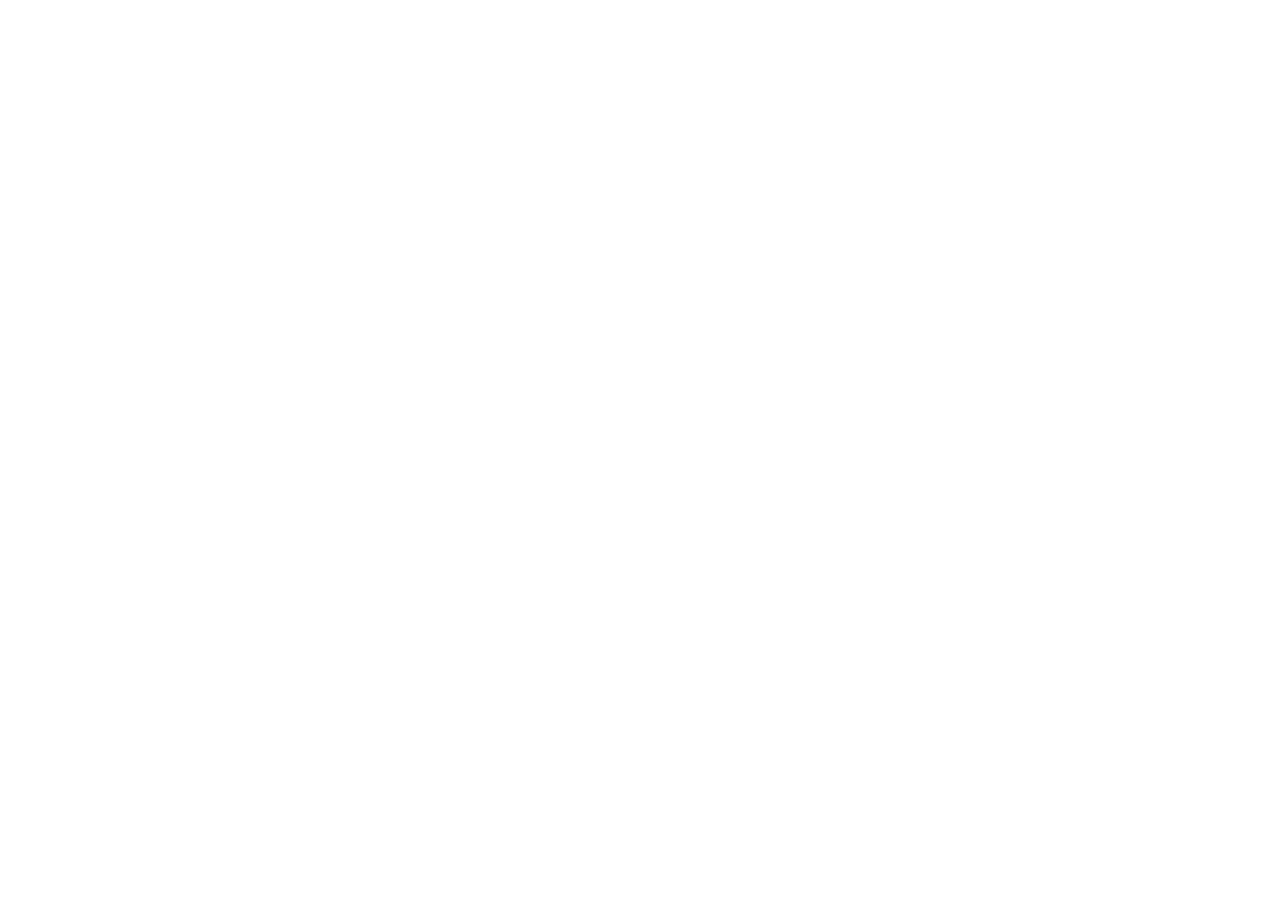
==== index.html @ 917f1f33 "Added Index, Styles, and Map" ====
<!DOCTYPE html>
<html lang="en">
<head>
    <meta charset="UTF-8">
    <meta name="viewport" content="width=device-width, initial-scale=1.0">
    <title>Fullmetal Alchemist Brotherhood Map</title>
</head>
<body>
    
</body>
</html>
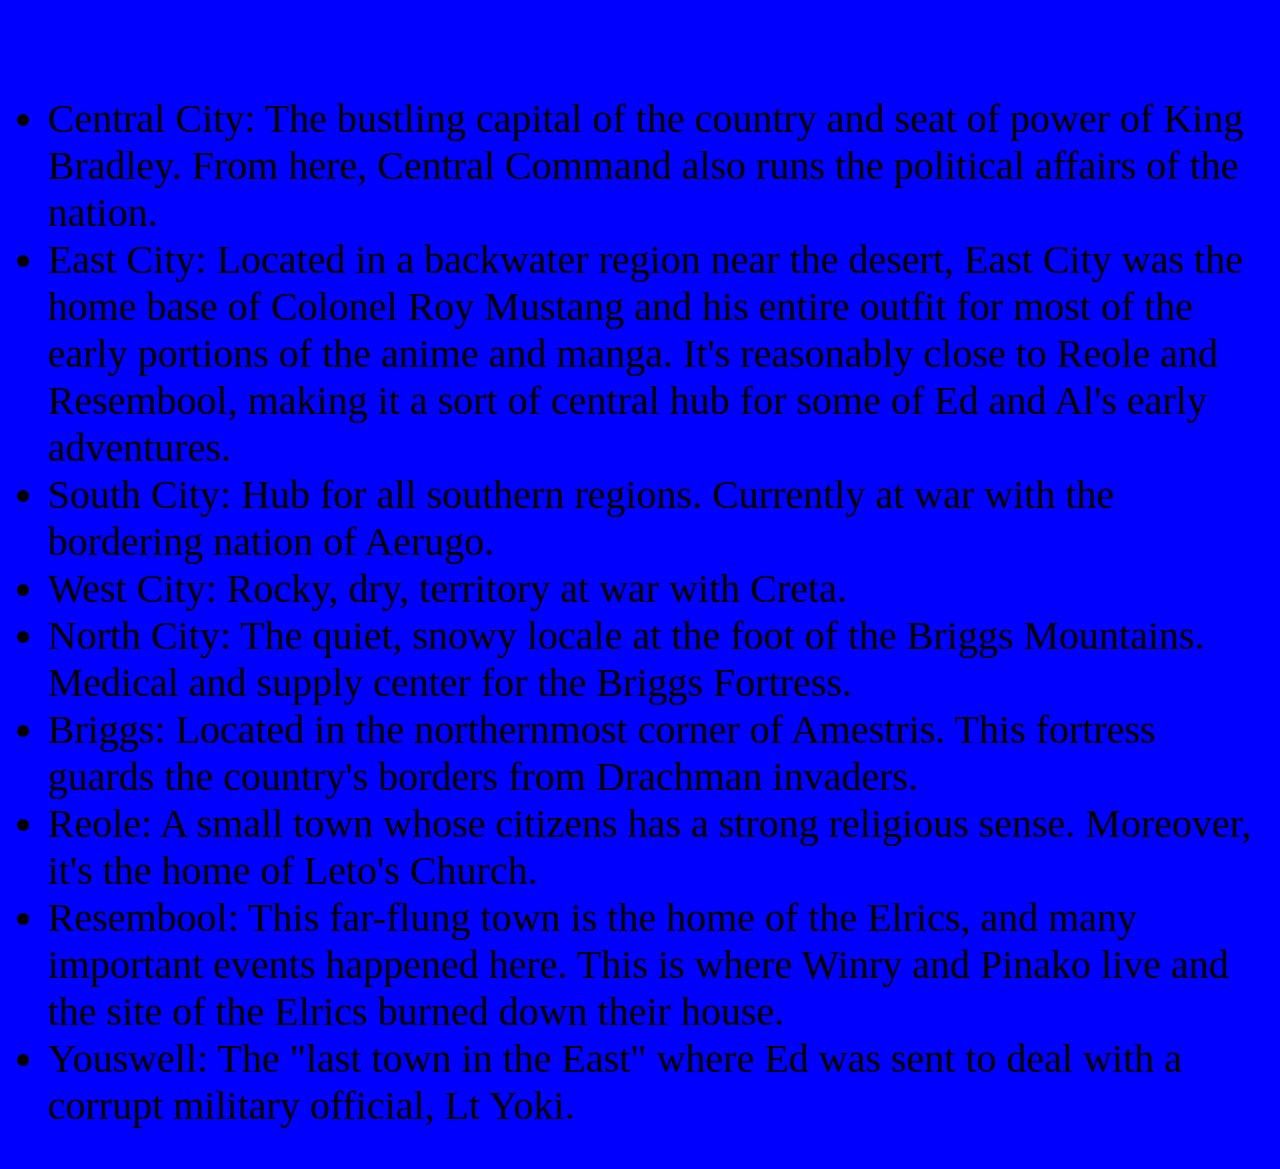
==== commit e22be5b9: "Changed Font Size" ====
--- a/index.html
+++ b/index.html
@@ -6,6 +6,26 @@
     <title>Fullmetal Alchemist Brotherhood Map</title>
 </head>
 <body>
-    
+    <link rel="stylesheet" href="styles.css">
+    <img src="MAP.png" alt="">
+    <ul>
+<li>Central City: The bustling capital of the country and seat of power of King Bradley. From here, Central Command also runs the political affairs of the nation.</li>
+
+<li>East City: Located in a backwater region near the desert, East City was the home base of Colonel Roy Mustang and his entire outfit for most of the early portions of the anime and manga. It's reasonably close to Reole and Resembool, making it a sort of central hub for some of Ed and Al's early adventures.</li>
+
+<li>South City: Hub for all southern regions. Currently at war with the bordering nation of Aerugo.</li>
+
+<li>West City: Rocky, dry, territory at war with Creta.</li>
+
+<li>North City: The quiet, snowy locale at the foot of the Briggs Mountains. Medical and supply center for the Briggs Fortress.</li>
+
+<li>Briggs: Located in the northernmost corner of Amestris. This fortress guards the country's borders from Drachman invaders.</li>
+
+<li>Reole: A small town whose citizens has a strong religious sense. Moreover, it's the home of Leto's Church.</li>
+
+<li>Resembool: This far-flung town is the home of the Elrics, and many important events happened here. This is where Winry and Pinako live and the site of the Elrics burned down their house.</li>
+
+<li>Youswell: The "last town in the East" where Ed was sent to deal with a corrupt military official, Lt Yoki.</li>
+</ul>
 </body>
 </html>--- a/styles.css
+++ b/styles.css
@@ -0,0 +1,3 @@
+body{background-color:blue;
+font-size:30pt;
+}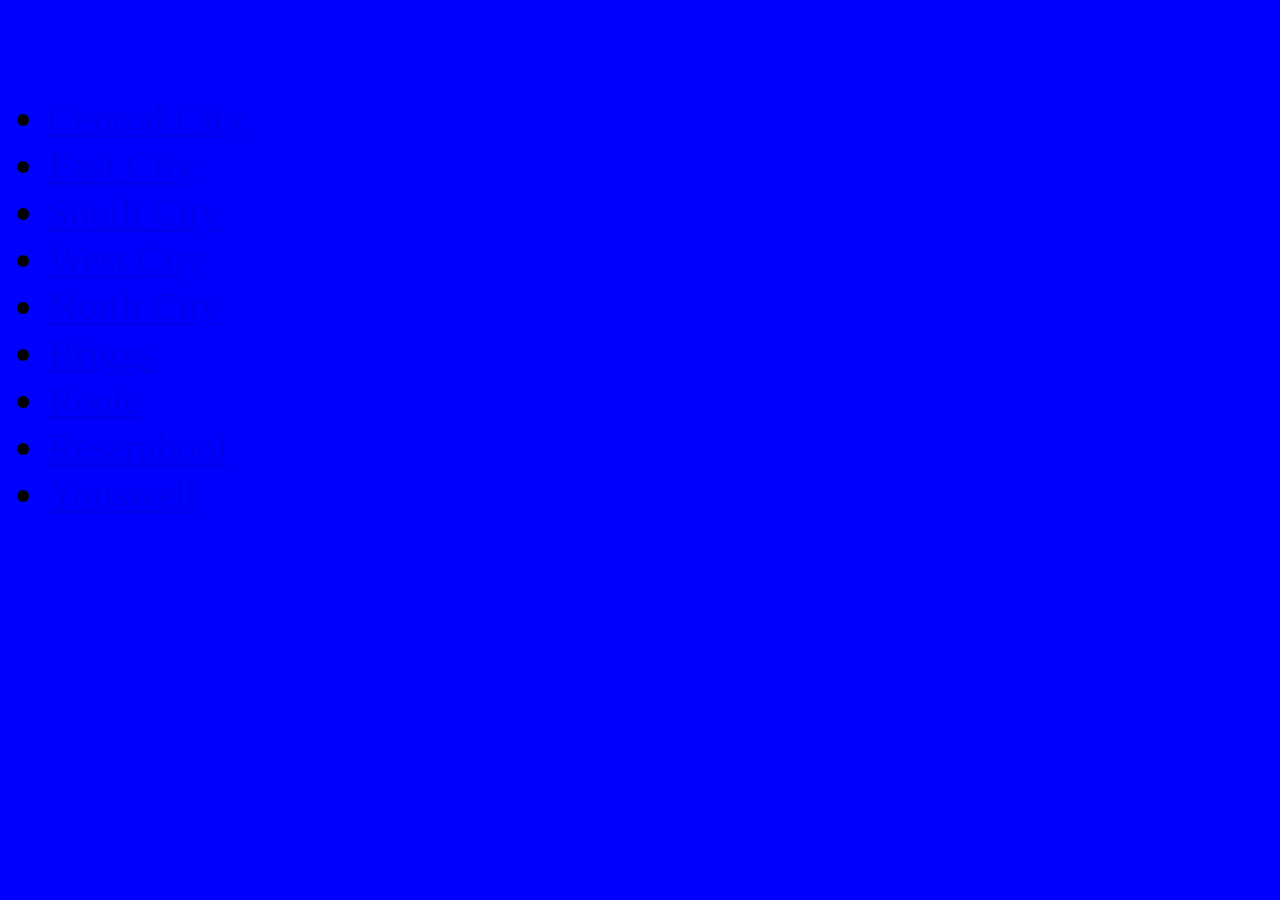
==== commit d8b3a0a6: "Added links to the site" ====
--- a/index.html
+++ b/index.html
@@ -9,23 +9,23 @@
     <link rel="stylesheet" href="styles.css">
     <img src="MAP.png" alt="">
     <ul>
-<li>Central City: The bustling capital of the country and seat of power of King Bradley. From here, Central Command also runs the political affairs of the nation.</li>
+<li> <a href="CentralCity.html">Central City</a>
 
-<li>East City: Located in a backwater region near the desert, East City was the home base of Colonel Roy Mustang and his entire outfit for most of the early portions of the anime and manga. It's reasonably close to Reole and Resembool, making it a sort of central hub for some of Ed and Al's early adventures.</li>
+<li> <a href="EastCity.html"> East City</a>
 
-<li>South City: Hub for all southern regions. Currently at war with the bordering nation of Aerugo.</li>
+<li> <a href="SouthCity.html">South City</a>
 
-<li>West City: Rocky, dry, territory at war with Creta.</li>
+<li> <a href="WestCity.html">West City</a>
 
-<li>North City: The quiet, snowy locale at the foot of the Briggs Mountains. Medical and supply center for the Briggs Fortress.</li>
+<li> <a href="NorthCity.html">North City</a>
 
-<li>Briggs: Located in the northernmost corner of Amestris. This fortress guards the country's borders from Drachman invaders.</li>
+<li> <a href="Briggs.html">Briggs</a>
 
-<li>Reole: A small town whose citizens has a strong religious sense. Moreover, it's the home of Leto's Church.</li>
+<li> <a href="Reole.html">Reole</a>
 
-<li>Resembool: This far-flung town is the home of the Elrics, and many important events happened here. This is where Winry and Pinako live and the site of the Elrics burned down their house.</li>
+<li> <a href="Resembool.html">Resembool</a>
 
-<li>Youswell: The "last town in the East" where Ed was sent to deal with a corrupt military official, Lt Yoki.</li>
+<li> <a href="Youswell.html">Youswell</a>
 </ul>
 </body>
 </html>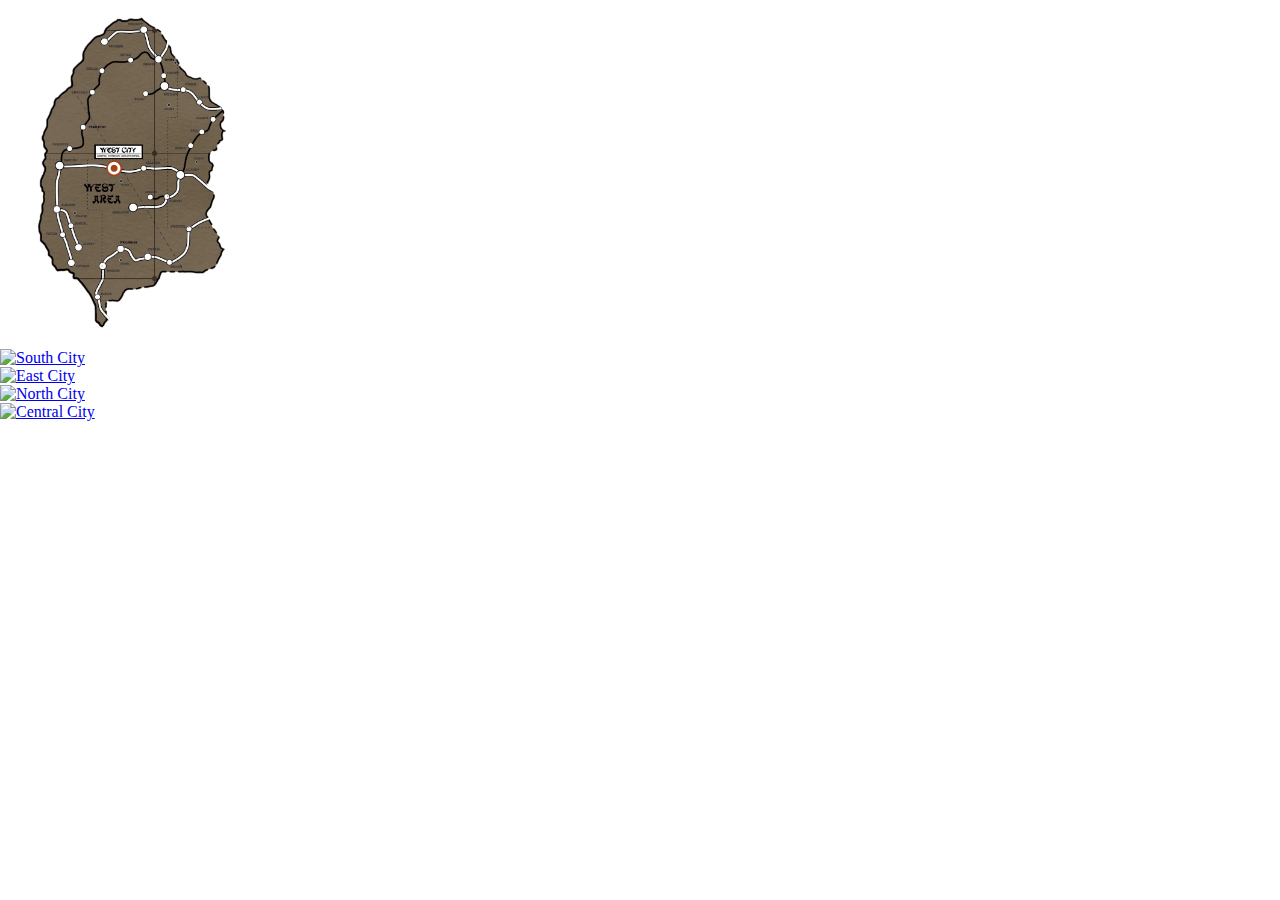
==== commit 42d1cdad: "Styles" ====
--- a/index.html
+++ b/index.html
@@ -1,31 +1,32 @@
 <!DOCTYPE html>
 <html lang="en">
 <head>
+  <link rel="stylesheet" href="styles.css">
     <meta charset="UTF-8">
     <meta name="viewport" content="width=device-width, initial-scale=1.0">
     <title>Fullmetal Alchemist Brotherhood Map</title>
 </head>
 <body>
-    <link rel="stylesheet" href="styles.css">
-    <img src="MAP.png" alt="">
-    <ul>
-<li> <a href="CentralCity.html">Central City</a>
-
-<li> <a href="EastCity.html"> East City</a>
-
-<li> <a href="SouthCity.html">South City</a>
-
-<li> <a href="WestCity.html">West City</a>
-
-<li> <a href="NorthCity.html">North City</a>
-
-<li> <a href="Briggs.html">Briggs</a>
-
-<li> <a href="Reole.html">Reole</a>
-
-<li> <a href="Resembool.html">Resembool</a>
-
-<li> <a href="Youswell.html">Youswell</a>
-</ul>
+    <div class="row">
+        <div class="column">
+            <a href="WestCity.html">
+          <img src="West_Area.png "alt="West City" style="width:20%">
+        </div>
+        <div class="column">
+            <a href="SouthCity.html">
+          <img src="South_Area.png "alt="South City" style="width:20%">
+        </div>
+        <div class="column">
+            <a href="EastCity.html">
+          <img src="East_Area.png "alt="East City" style="width:20%">
+        </div>
+        <div class="column">
+            <a href="NorthCity.html">
+            <img src="North_Area.png"alt="North City" style="width 10%">
+        </div>
+        <div class="column">
+            <a href="CentralCity.html">
+            <img src="Central_Area.png"alt="Central City" style="width 20%">
+        </div> 
 </body>
 </html>--- a/styles.css
+++ b/styles.css
@@ -1,3 +1,69 @@
-body{background-color:blue;
-font-size:30pt;
+body {
+    padding: 0;
+    margin: 0;
+}
+
+.horizontal-navigation ul {
+    list-style-type: none;
+    margin: 0;
+    padding: 0;
+    overflow: hidden;
+    background-color: black;
+}
+  
+.horizontal-navigation li {
+    float: left;
+}
+  
+.horizontal-navigation li a {
+    display: block;
+    color: rgb(248, 247, 247);
+    text-align: center;
+    padding: 14px 16px;
+    text-decoration: none;
+}
+ 
+  /* Change the link color to #111 (black) on hover */
+.horizontal-navigation li a:hover {
+    background-color: #111;
+}
+
+header {
+    height: 10em;
+    background-repeat: no-repeat;
+    background-size: cover;
+    background-position: center;
+    display: flex;
+    align-items: flex-end;
+    padding-left: 1em;
+}
+
+header img {
+    width: 100%;
+    height: 100%;
+}
+
+.container {
+    padding: 0 1em;
+}
+
+.character-cards {
+    display: flex;
+    flex-flow: row wrap;
+    align-items: flex-start;
+    justify-content: center;
+}
+
+.character-card { 
+    width: 20em;
+    margin: 0 1em;
+}
+
+.character-card  img { 
+    width: 100%;
+    height: auto;
+}
+
+.character-card  h3{ 
+    color: red;
 }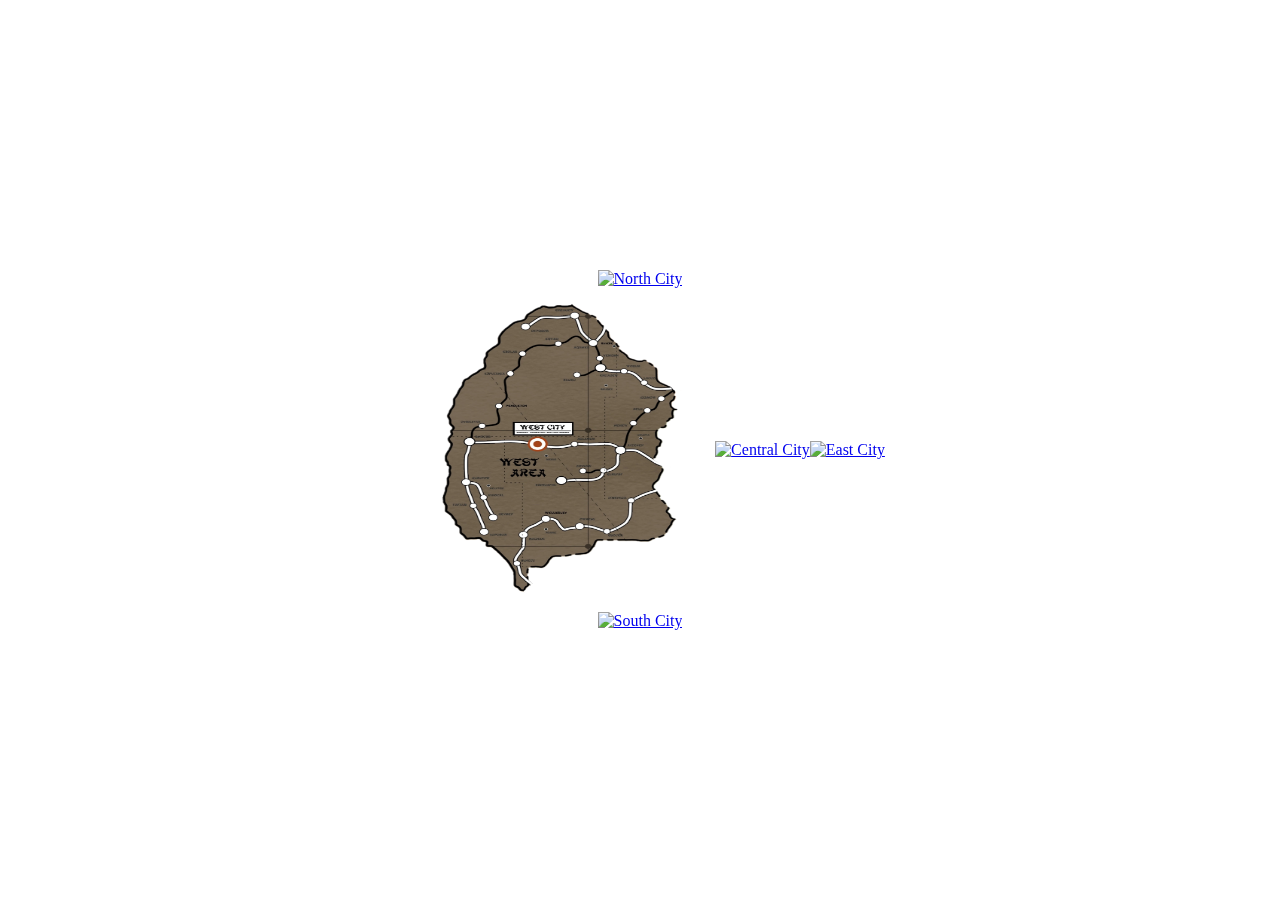
==== commit 00271390: "Made the map more mappy" ====
--- a/index.html
+++ b/index.html
@@ -1,13 +1,37 @@
 <!DOCTYPE html>
 <html lang="en">
 <head>
-  <link rel="stylesheet" href="styles.css">
     <meta charset="UTF-8">
     <meta name="viewport" content="width=device-width, initial-scale=1.0">
-    <title>Fullmetal Alchemist Brotherhood Map</title>
+    <title>Fullmetal Alchemist Brotherhood</title>
+    <link rel="stylesheet" type="text/css" href="styles.css">
+    <link rel="stylesheet" href="./css/map.css">
 </head>
 <body>
-    <div class="row">
+  <div class="wrapper">
+    <div class="north">
+      <a href="NorthCity.html">
+        <img src="North_Area.png"alt="North City">
+      </a>
+    </div>
+    <div class="west-central-east">
+      <a href="WestCity.html">
+        <img src="West_Area.png "alt="West City">
+      </a>
+      <a href="CentralCity.html">
+        <img src="Central_Area.png"alt="Central City">
+      </a>
+      <a href="EastCity.html">
+        <img src="East_Area.png "alt="East City">
+      </a>
+    </div>
+    <div class="south">
+      <a href="SouthCity.html">
+        <img src="South_Area.png "alt="South City">
+      </a>
+    </div>
+  </div>
+        <!-- <div class="row">
         <div class="column">
             <a href="WestCity.html">
           <img src="West_Area.png "alt="West City" style="width:20%">
@@ -22,11 +46,12 @@
         </div>
         <div class="column">
             <a href="NorthCity.html">
-            <img src="North_Area.png"alt="North City" style="width 10%">
+            <img src="North_Area.png"alt="North City" style="width:20%">
         </div>
         <div class="column">
             <a href="CentralCity.html">
-            <img src="Central_Area.png"alt="Central City" style="width 20%">
-        </div> 
+            <img src="Central_Area.png"alt="Central City" style="width:20%">
+        </div>  -->
+      
 </body>
 </html>--- a/css/map.css
+++ b/css/map.css
@@ -0,0 +1,37 @@
+.wrapper {
+    display: flex;
+    flex-flow: column nowrap;
+    justify-content: center;
+    align-items: center;
+    position: fixed;
+    top: 0;
+    left: 0;
+    width: 100%;
+    height: 100%;
+}
+
+img {
+    height: 20em;
+    width: 20em;
+}
+
+.north {
+    display: flex;
+    flex-flow: row wrap;
+    justify-content: center;
+    align-items: center;
+}
+
+.west-central-east {
+    display: flex;
+    flex-flow: row nowrap;
+    justify-content: center;
+    align-items: center;
+}
+
+.south {
+    display: flex;
+    flex-flow: row wrap;
+    justify-content: center;
+    align-items: center;
+}